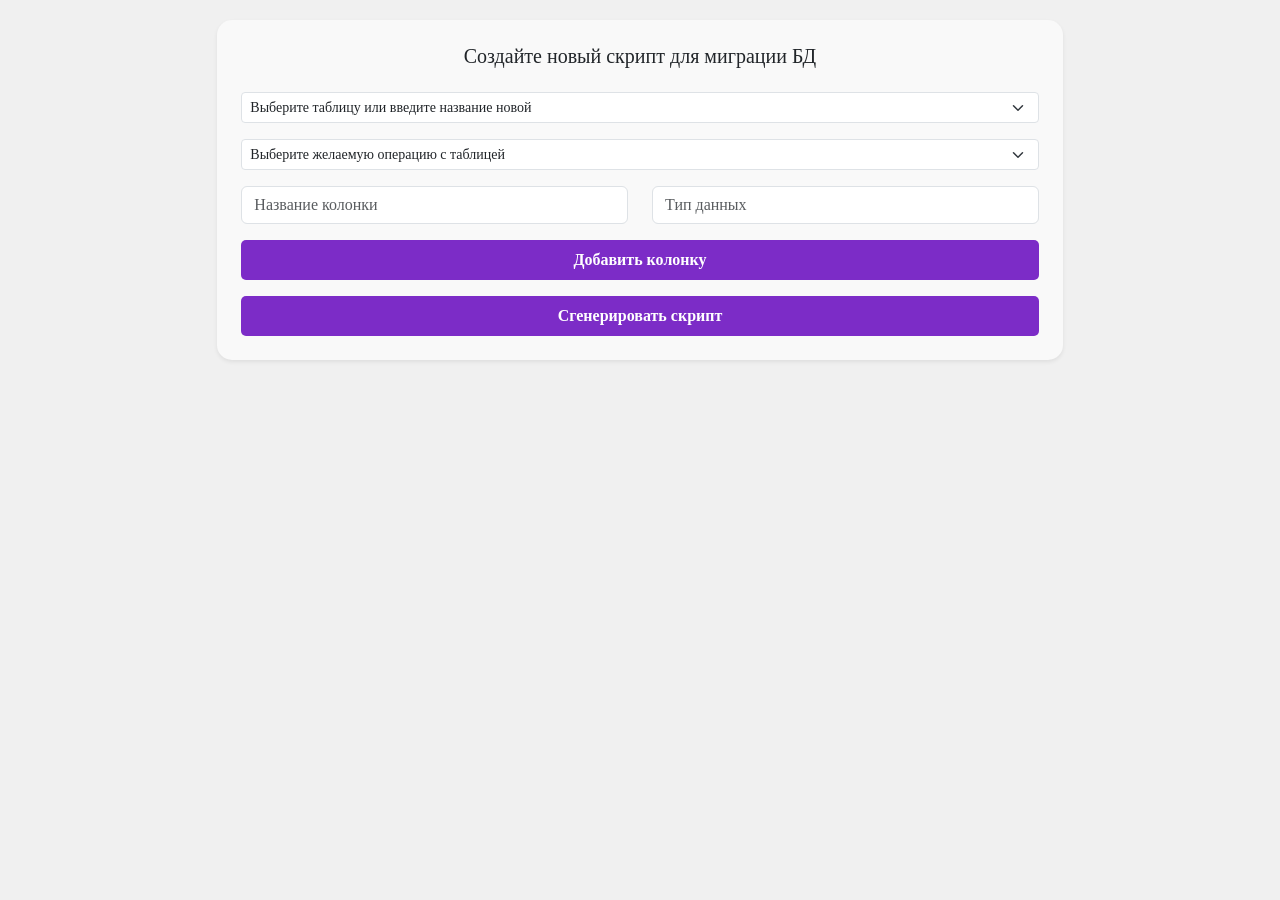
==== architect_module/src/main/resources/templates/index.html @ 88820c77 "architect_module" ====
<!DOCTYPE html>
<html lang="ru">
<head>
    <meta charset="UTF-8">
    <title>Автоматзация миграция БД</title>
    <link href="https://cdn.jsdelivr.net/npm/bootstrap@5.1.3/dist/css/bootstrap.min.css" rel="stylesheet">

    <style>
        body {
            font-family: 'Times New Roman', Times, serif;
            background-color: #f0f0f0; /* Светлый фон */
            color: #333;
            line-height: 1.6;
            margin: 0;
        }

        header {
            padding: 20px 20px; /* Уменьшение отступов */
            text-align: center;
            background: #111; /* Темный фон */
            color: #ffffff;
            box-shadow: 0 4px 10px rgba(0, 0, 0, 0.5);
            position: relative;
            z-index: 100;
            margin-top: 0;
        }

        header h1 {
            font-family: 'Playfair Display', serif;
            font-size: 3rem;
            margin-bottom: 10px;
            margin-top: 0;
        }

        header p {
            font-size: 1.2rem;
            margin-bottom: 1.5rem;
            margin-top: 0;
        }

        .card {
            margin: 20px 0;
            box-shadow: 0 5px 15px rgba(0, 0, 0, 0.1);
            background-color: #f9f9f9; /* Легкий фон для карточек */
            border: none;
            transition: transform 0.3s ease, box-shadow 0.3s ease;
            border-radius: 15px; /* Скругленные углы */
        }
        .card:hover {
            transform: translateY(-5px); /* Легкое поднимание карточки при наведении */
            box-shadow: 0 4px 20px rgba(0, 0, 0, 0.1); /* Тень для выделения */
        }

        footer {
            background-color: #111;
            color: white;
            padding: 20px 0;
            text-align: center;
            width: 100%;
            position: relative;
            z-index: 100;
        }

        .table th {
            background-color: #7c2cc7;
            color: #fff;
        }

        .table td {
            background-color: #f9f9f9;
        }

        .btn-primary {
            background-color: #7c2cc7;
            border: none;
        }

        .btn-primary:hover {
            background-color: #7c2cc7;
        }

        .btn-primary:active {
            transform: none; /* Убираем эффект уменьшения при нажатии */
        }

        /* Кнопки входа и регистрации */
        .btn-primary {
            background-color: #7c2cc7; /* Оранжевый цвет фона */
            border: none;
            padding: 8px 20px;
            font-size: 16px;
            font-weight: bold;
            border-radius: 5px;
        }

        .btn-primary:hover {
            background-color: #7c2cc7; /* Темно-оранжевый при наведении */
        }

        .btn-primary:active {
            transform: none; /* Убираем эффект уменьшения при нажатии */
        }

        .modal-header .btn-close {
            position: absolute;
            right: 1rem; /* Position close button on the right */
        }
        .modal-header .btn-close {
            filter: invert(100%); /* Makes the icon white */
            background-color: rgba(255, 255, 255, 0.3); /* Adds a white background with some transparency */
            border: 1px solid white; /* White border for visibility */
            border-radius: 50%; /* Optional: makes the button circular */
        }

        .modal-header .btn-close:hover {
            background-color: rgba(255, 255, 255, 0.6); /* Slightly darker background on hover */
        }

        @keyframes fadeIn {
            0% { opacity: 0; transform: translateY(20px); }
            100% { opacity: 1; transform: translateY(0); }
        }

        .carousel-item img {
            max-height: 400px;
            object-fit: cover;
        }

        .feature-section h2 {
            font-size: 2.5rem;
            color: #333;
            text-align: center;
            margin-bottom: 30px;
            font-weight: 600;
        }

        .feature-section p {
            font-size: 1.2rem;
            color: #555;
            text-align: center;
            margin-bottom: 30px;
        }

        .feature-section .row {
            display: flex;
            justify-content: space-around;
        }

        .feature-item img {
            width: 100%;
            height: 200px;
            object-fit: cover;
            border-radius: 10px;
            box-shadow: 0 4px 15px rgba(0, 0, 0, 0.1);
        }

        .feature-item h4 {
            font-size: 1.5rem;
            margin-top: 15px;
        }

        .feature-item p {
            font-size: 1rem;
            color: #777;
            margin-top: 10px;
        }

    </style>

</head>
<body>

<div class="row">
    <div class="col-md-8 offset-md-2">
        <div class="card shadow-sm p-4 rounded-lg">
            <h5 class="card-title text-center mb-4">Создайте новый скрипт для миграции БД</h5>
            <form method="post" th:action="@{/automation}">
                <div class="form-group mb-3">
                    <select id="selectBox" class="form-select form-select-sm mb-3" name="tableName"
                    onchange="document.getElementById('textInput').style.display = this.value === 'other' ? 'block' : 'none';">
                        <option selected>Выберите таблицу или введите название новой</option>
                        <option th:each="name : ${listTableName}" th:value="${name}" th:text="${name}"></option>
                        <option value="other">Другое...</option>
                    </select>
                    <input type="text" id="textInput" style="display:none;" placeholder="Hовая таблица"/>
                </div>
                <div class="form-group mb-3">
                    <select class="form-select form-select-sm mb-3" name="operation">
                        <option selected>Выберите желаемую операцию с таблицей</option>
                        <option value="create">Создать новую таблицу</option>
                        <option value="update">Изменить типы данных в существующей таблице</option>
                        <option value="delete">Удалить таблицу</option>
                    </select>
                </div>

                <form>
                    <div class="row">
                        <div class="col">
                            <input type="text" class="form-control" placeholder="Название колонки">
                        </div>
                        <div class="col">
                            <input type="text" class="form-control" placeholder="Тип данных">
                        </div>
                    </div>
                    <div class="col">
                        <button onclick="addColumn()" class="btn btn-primary btn-lg w-100 mt-3">Добавить колонку</button>
                    </div>
                </form>

                <button type="submit" class="btn btn-primary btn-lg w-100 mt-3">Сгенерировать скрипт</button>
            </form>
        </div>
    </div>
</div>


</body>
</html>
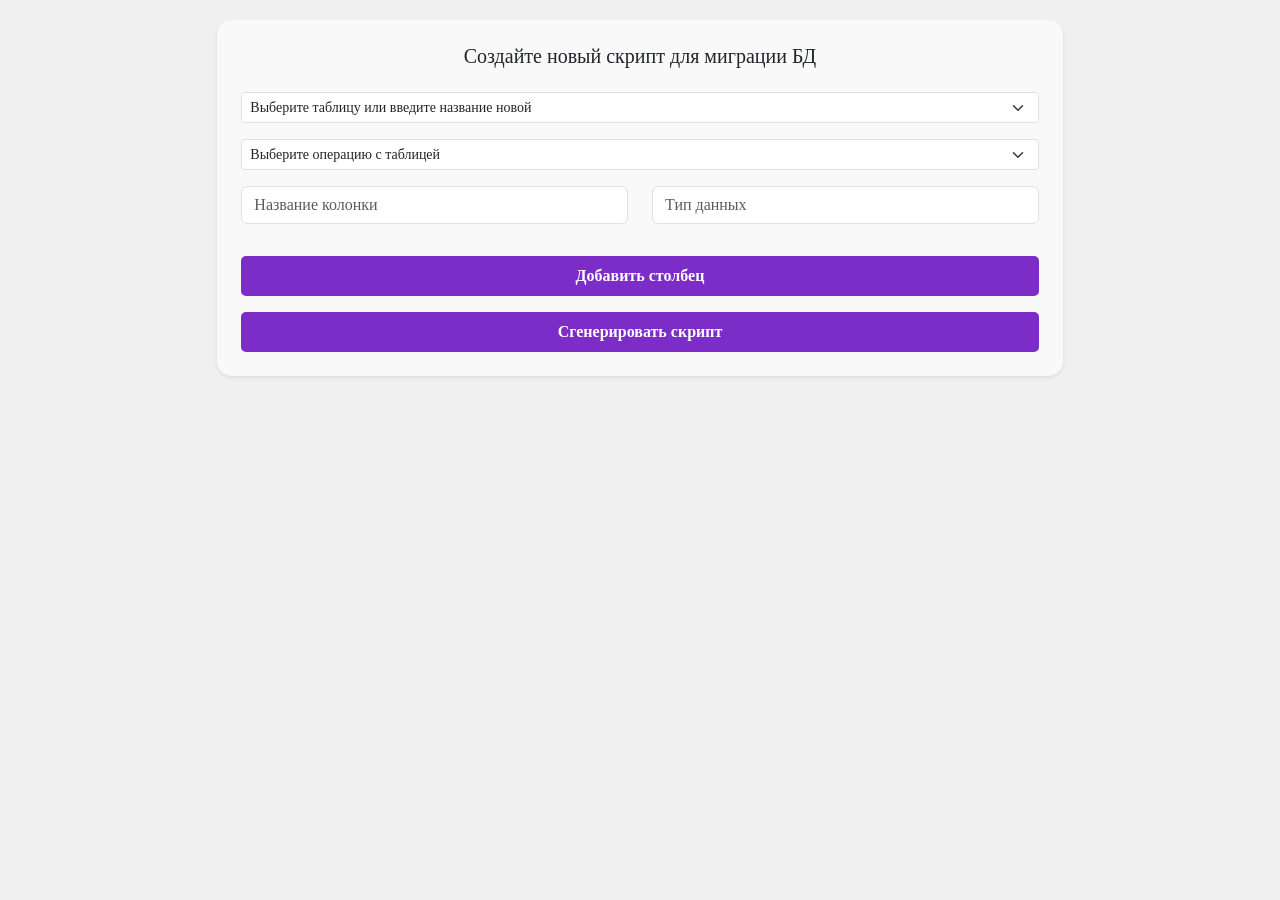
==== commit d0b15bd7: "автоматизация генерации sql скриптов" ====
--- a/architect_module/src/main/resources/templates/index.html
+++ b/architect_module/src/main/resources/templates/index.html
@@ -2,7 +2,7 @@
 <html lang="ru">
 <head>
     <meta charset="UTF-8">
-    <title>Автоматзация миграция БД</title>
+    <title>Автоматизация миграции БД</title>
     <link href="https://cdn.jsdelivr.net/npm/bootstrap@5.1.3/dist/css/bootstrap.min.css" rel="stylesheet">
 
     <style>
@@ -174,45 +174,166 @@
     <div class="col-md-8 offset-md-2">
         <div class="card shadow-sm p-4 rounded-lg">
             <h5 class="card-title text-center mb-4">Создайте новый скрипт для миграции БД</h5>
-            <form method="post" th:action="@{/automation}">
+            <form id="migrationForm" onsubmit="prepareData(event)">
                 <div class="form-group mb-3">
                     <select id="selectBox" class="form-select form-select-sm mb-3" name="tableName"
-                    onchange="document.getElementById('textInput').style.display = this.value === 'other' ? 'block' : 'none';">
+                            onchange="handleTableSelection(this)">
                         <option selected>Выберите таблицу или введите название новой</option>
                         <option th:each="name : ${listTableName}" th:value="${name}" th:text="${name}"></option>
                         <option value="other">Другое...</option>
                     </select>
-                    <input type="text" id="textInput" style="display:none;" placeholder="Hовая таблица"/>
+                    <input type="text" id="textInput" name="newTableName" style="display:none;" placeholder="Hовая таблица"/>
                 </div>
                 <div class="form-group mb-3">
-                    <select class="form-select form-select-sm mb-3" name="operation">
-                        <option selected>Выберите желаемую операцию с таблицей</option>
+                    <select id="operationSelect" class="form-select form-select-sm mb-3" name="operation"
+                            onchange="handleOperationSelection(this)">
+                        <option selected>Выберите операцию с таблицей</option>
                         <option value="create">Создать новую таблицу</option>
                         <option value="update">Изменить типы данных в существующей таблице</option>
                         <option value="delete">Удалить таблицу</option>
                     </select>
                 </div>
-
-                <form>
-                    <div class="row">
+                <div id="columnsContainer">
+                    <div class="row mb-3">
                         <div class="col">
-                            <input type="text" class="form-control" placeholder="Название колонки">
+                            <input type="text" class="form-control column-name" placeholder="Название колонки">
                         </div>
                         <div class="col">
-                            <input type="text" class="form-control" placeholder="Тип данных">
+                            <input type="text" class="form-control data-type" placeholder="Тип данных">
                         </div>
                     </div>
-                    <div class="col">
-                        <button onclick="addColumn()" class="btn btn-primary btn-lg w-100 mt-3">Добавить колонку</button>
-                    </div>
-                </form>
-
+                </div>
+                <div class="col" id="addColumnButton">
+                    <button type="button" onclick="addColumn()" class="btn btn-primary btn-lg w-100 mt-3">Добавить столбец</button>
+                </div>
                 <button type="submit" class="btn btn-primary btn-lg w-100 mt-3">Сгенерировать скрипт</button>
             </form>
         </div>
     </div>
 </div>
 
+<script>
+    function handleTableSelection(select) {
+        const textInput = document.getElementById('textInput');
+        const operationSelect = document.getElementById('operationSelect');
+        const updateOption = operationSelect.querySelector('option[value="update"]');
+        const deleteOption = operationSelect.querySelector('option[value="delete"]');
+        const createOption = operationSelect.querySelector('option[value="create"]');
+
+        if (select.value === 'other') {
+            textInput.style.display = 'block';
+            createOption.disabled = false;
+            updateOption.disabled = true;
+            deleteOption.disabled = true;
+        } else {
+            textInput.style.display = 'none';
+            createOption.disabled = true;
+            updateOption.disabled = false;
+            deleteOption.disabled = false;
+        }
+    }
+
+    function handleOperationSelection(select) {
+        const tableName = document.getElementById('selectBox').value;
+        const addColumnButton = document.getElementById('addColumnButton');
+        const columnFormField = document.getElementById('columnsContainer');
+
+        if (select.value === 'update' || select.value === 'delete') {
+            addColumnButton.style.display = 'none';
+            if(select.value === 'delete') {
+                columnFormField.style.display = 'none';
+            }
+        } else {
+            addColumnButton.style.display = 'block';
+        }
+
+        if (select.value === 'update' && tableName !== 'other') {
+            fetchColumnsData(tableName);
+        }
+    }
+
+    function fetchColumnsData(tableName) {
+        fetch(`/getColumnsData?tableName=${tableName}`)
+            .then(response => response.json())
+            .then(data => {
+                populateColumns(data);
+            })
+            .catch(error => console.error('Error fetching columns data:', error));
+    }
+
+    function populateColumns(data) {
+        const container = document.getElementById('columnsContainer');
+        container.innerHTML = ''; // Clear existing columns
+
+        for (const [columnName, dataType] of Object.entries(data)) {
+            const newRow = document.createElement('div');
+            newRow.className = 'row mb-3';
+            newRow.innerHTML = `
+                <div class="col">
+                    <input type="text" readonly="readonly" class="form-control column-name" value="${columnName}" placeholder="Название колонки">
+                </div>
+                <div class="col">
+                    <input type="text" class="form-control data-type" value="${dataType}" placeholder="Тип данных">
+                </div>
+            `;
+            container.appendChild(newRow);
+        }
+    }
+
+    function addColumn() {
+        const container = document.getElementById('columnsContainer');
+        const newRow = document.createElement('div');
+        newRow.className = 'row mb-3';
+        newRow.innerHTML = `
+            <div class="col">
+                <input type="text" class="form-control column-name" placeholder="Название колонки">
+            </div>
+            <div class="col">
+                <input type="text" class="form-control data-type" placeholder="Тип данных">
+            </div>
+        `;
+        container.appendChild(newRow);
+    }
+
+    function prepareData(event) {
+        event.preventDefault();
+        const columnNames = document.querySelectorAll('.column-name');
+        const dataTypes = document.querySelectorAll('.data-type');
+        const values = {};
+
+        columnNames.forEach((columnName, index) => {
+            const dataType = dataTypes[index].value;
+            if (columnName.value && dataType) {
+                values[columnName.value] = dataType;
+            }
+        });
+
+        const tableName = document.getElementById('selectBox').value;
+        const newTableName = document.getElementById('textInput').value;
+
+        const requestData = {
+            tableName: tableName === 'other' ? newTableName : tableName,
+            operation: document.getElementById('operationSelect').value,
+            values: values
+        };
+
+        fetch('/automation', {
+            method: 'POST',
+            headers: {
+                'Content-Type': 'application/json'
+            },
+            body: JSON.stringify(requestData)
+        })
+            .then(response => response.json())
+            .then(data => {
+                // Обработка ответа сервера
+                console.log('Success:', data);
+                // Перенаправление на страницу результата или отображение сообщения
+                window.location.href = '/result'; // Пример перенаправления
+            })
+            .catch(error => console.error('Error:', error));
+    }
+</script>
 
 </body>
 </html>
